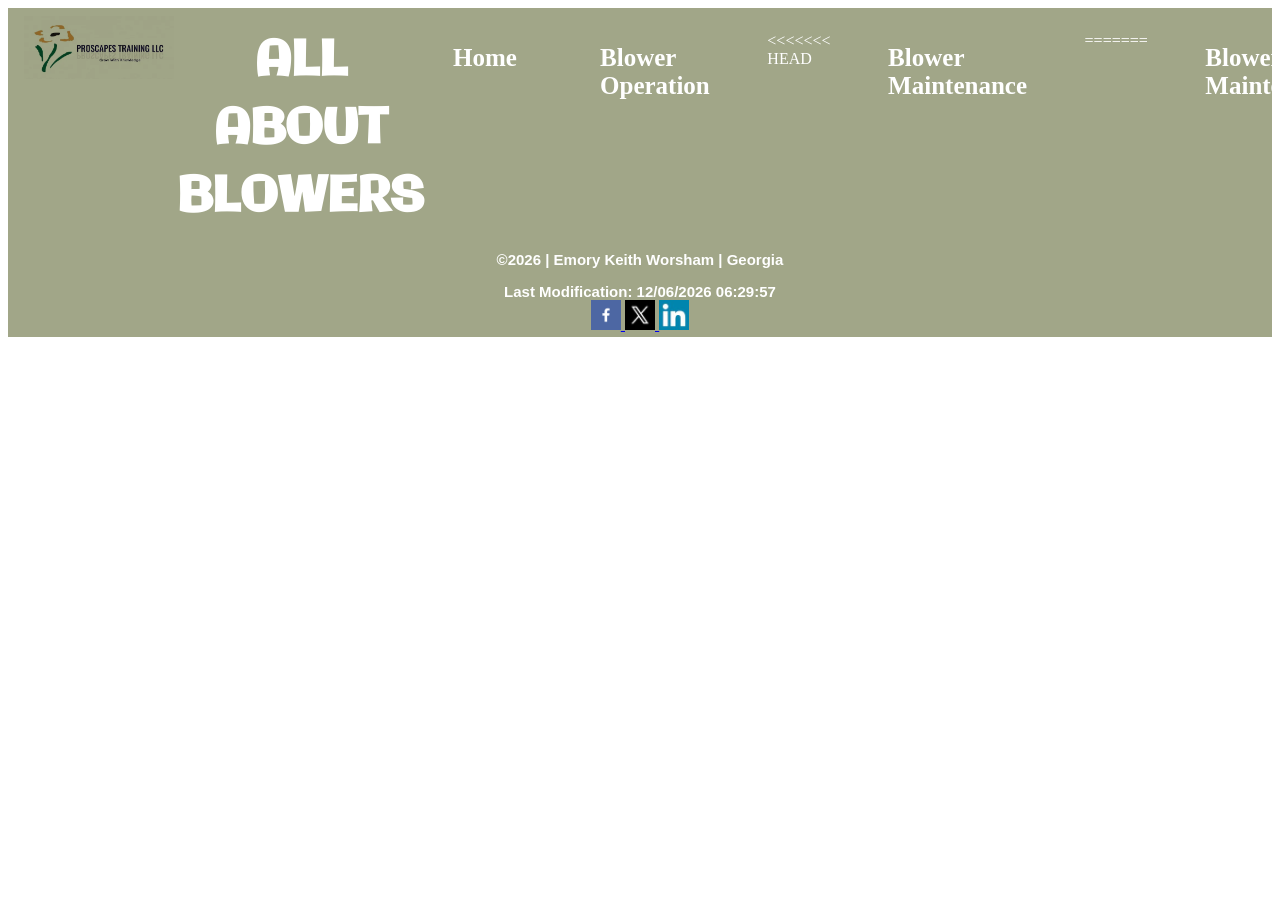
==== blower.html @ bef24db9 "update" ====
<!DOCTYPE html>
<html lang="en">

<head>
    <meta charset="UTF-8">
    <meta name="viewport" content="width=device-width, initial-scale=1.0">
    <title>ProScapes Training</title>
    <meta name="Description" content="ProScapes Training">
    <meta name="Author" content="Keith Worsham">
    <link rel="stylesheet" href="styles/training.css">
    <link rel="stylesheet" href="styles/trainingLarge.css">
    <script src="scripts/training.js" defer></script>
    <link rel="preconnect" href="https://fonts.googleapis.com">
    <link rel="preconnect" href="https://fonts.gstatic.com" crossorigin>
    <link href="https://fonts.googleapis.com/css2?family=Galindo&display=swap" rel="stylesheet">
</head>

<body>
    <header>
        <img src="images/TrainingLogoFlower3.webp" alt="logo" width="100" height="100">
        <h1>ALL ABOUT<br>BLOWERS</h1>
        
        <nav>
            <!-- button id and menuLinks is for hamburger icon -->
            <button id="myButton" aria-label="button"></button>
            <ul class="menuLinks">
                <li><a href="index.html" class="active" id="H">Home</a></li>
                <li><a href="blowerO.html" title="blower" id="B">Blower Operation</a></li>
<<<<<<< HEAD
                <li><a href="blowerC.html" title="blowerM" id="BM">Blower Maintenance</a></li>
=======
                <li><a href="blowerM.html" title="blowerM" id="BM">Blower Maintenance</a></li>
>>>>>>> aa17e34eab46df05caf678bd5036096d996bbc5a
            </ul>  
        </nav>
    </header>
    
</body>






<footer>
    <p>&copy;<span id="currentYear"></span> | Emory Keith Worsham | Georgia</p>
    <p id="lastModified"></p>
    <div class="social">
        <a href="https://www.facebook.com/profile.php?id=100057151702793" target="_blank">
            <img src="images/facebook.png" alt="fb icon" width="100" height="100" loading="lazy">
        </a>
        <a href="https://x.com/" target="_blank">
            <img src="images/Twitter-new-logo.webp" alt="twitter icon" width="100" height="100" loading="lazy">
        </a>
        <a href="https://www.linkedin.com/in/keith-worsham/" target="_blank">
            <img src="images/linkedin.jpg" alt="instagram icon" width="100" height="100" loading="lazy">
        </a>
    </div>
</footer>
</body>
</html>
---- styles/training.css ----
/******************************
Variables
********************************/
:root {
    --primary-color: #ceb992;
    --secondary-color: #a1a688;
    --accent1-color: #73937e;
    --accent2-color: #585563;

    --heading-font: "Galindo";
    --paragraph-font: Texturina, Helvetica, sans-serif;
}

/*******************************
Default Tags
********************************/
img {
    width: 100%;
    height: auto;
}

h1,
h2, 
h3 {
    font-family: var(--heading-font);
}

p {
    font-family: var(--paragraph-font);
}

/*******************************
This is for the hamburger icon 
********************************/
#myButton {
    font-size: 2rem;
    background: none;
    border: none;
    color: black;
    cursor: pointer;
    width: 44px;
    text-align: right;
    padding: .25rem 2vw;
    padding-right: 1rem;
    position: absolute;
    top: 0;
    right: 2vw;
}

#myButton::before {
    content: "\2630";
    color: black;
}
    
ul.menuLinks li a {
    display: block;
    padding: .75rem 2vw;
    color:white;
    font-weight: 600;
    text-decoration: none;
    font-size: 25px;   
}

li.currrent-menu-item a {
    background-color: black;
}

ul.menuLinks {
    display: none;
    list-style-type: none; /* effects large */
}

#myButton.open::before {
    content: "x";
    color: black;
}

ul.menuLinks.open {
    display: block;
}

/*********************************
HEADER
**********************************/
header img {
    mix-blend-mode: multiply;
    min-width: 150px;
}

h1 {
    text-align: center;
}

header {
    background-color: var(--secondary-color);
    color: white;
    display: block;
    grid-gap: .2rem;
    grid-template-columns: .7fr 1.5fr 3.5fr;
    text-align: left;
}
ul.menuLinks a:hover {
    background-color: var(--accent2-color);
}
/**********************************
Body
***********************************/
body{
    background-attachment: fixed;  

}

/**********************************
Main
***********************************/

main {
    display: grid;
    padding-bottom: .75rem;
    background-color: rgb(2, 74, 183) ;
   }

h1  {
    font-size: 30px;  
    margin: 0;
}

.a {
    font-size: 2rem;
    text-align: center;
    color: black;
    font-weight: 600;
    margin: 0 auto;
}
.b {
    font-size: 1rem;
    text-align: center;
    color: bla;
    font-weight: 10;
    margin-top: 1rem;
}

#register {
    font-size: 1.5rem;
    background-color: #585563;
    color: white;
    border-radius: 15%;
    border: solid 3.5px black;
    display:block; 
    margin: 25px auto;
    max-width: 20rem;
    text-align: center;
    text-decoration: none;
 }

 
#img{
    display: grid;

    border: solid 5px black;
    border-radius: 5%;
    max-width: 220px;
    margin: 0 auto;
}

/*******************************
Blower operations
*********************************/
.title {
    font-weight: 600;
    font-size: 20px;
}
.blower {
    background-color: honeydew;
}

.part1, 
.part2,
.part3 {
    text-align: justify;
}

#intro {
    font-size: 1.5rem;
}

.part1 {
    mix-blend-mode: multiply;
}
.part2 img {
    max-width: 200px;
    margin-left: 2.25rem;
    border: solid 2px black;
    border-radius: 5%;
    
}

/*******************************
BlowerMaint
*********************************/
.blowerMaint {
    background-color: honeydew;
}
.part4 {
    text-align: justify;
}

.part4 img,
.part6 img {
    mix-blend-mode: multiply;
}

.part6 img {
    max-width: 8rem;
    margin-left: 5rem;
    margin-top: 2rem;
}
.part5 img {
    max-width: 100px;
    margin-left: 5rem;
    margin-top: 2rem;
}

p {
    margin-bottom: 0;
}

/*******************************
FORM
********************************/
.formPage {
    color: rgb(241, 235, 235);
    font-size: 1.5rem;
}


.wk5 select {
    padding: .75rem;
    width: 100%;
    max-width: 400PX;
}

.or, .cbs, .wr, .pn, .date {
    display: grid;
    padding: 1.25rem;
}

.wk5 input[type="date"] {
    padding-top: .375rem;
    padding-bottom: .375rem;
    padding-left: .75rem;
    display: block;
    width: 100%;
    max-width: 385px;
}

.cbs p {
    margin-top: 0px;
    font-size: 14px;
    font-style: italic;
}

.wk5 label [type="review"] {
    padding: .75rem;
    width: 100%;
    max-width: 400px;
}

#name, #rev {
    margin-top: 2rem;
}

.wk5 button {
    border: none;
    background-image: linear-gradient(#161413, #584540);
    color: #fff;
    border-radius: 6px;
    font-size: 20px;
    padding: .75rem;
    width: 90%;
    margin-left: 1rem;
    margin-bottom: 1rem;
    max-width: 400px;
    box-shadow: 5px 5px 5px #b35050;
    appearance: none;
    cursor: pointer;
}

.wk5 button:hover {
    color: hotpink;
}

/*******************************
Review
********************************/
#number {
    background-color: honeydew;
    margin: 0 auto;
    padding: 1rem;
    font-weight: 600;
    color: black;
    text-align: center;
    font-size: 3rem;


} 

.unit img {
    max-width: 15rem;
    mix-blend-mode: multiply;
}

/*******************************
Footer
********************************/
footer {
    font-family: var(--paragraph-font);
    background-color:#a1a688;
    font-size: 15px;
    text-align: center;
    color:white;
    padding: .25rem;
    font-weight: 600; 
}

footer img {
    width: 30px;
}
---- styles/trainingLarge.css ----
/*****************************
Large View Only
******************************/
@media only screen and (min-width: 960px) {
    #myButton {
        display: none;
    }

    /********************
    Header
    *********************/
    ul.menuLinks, ul.menuLinks.open {
        display: flex;
        padding: 0%;
        justify-content: center;
        grid-gap: 2rem;
    }
    
    ul.menuLinks a:hover {
        background-color: rgba(255,255,255,0.2);
    }
    
    /**********************
    Blower page
    ***********************/
   

    .blower {
        background-color: honeydew;
    }
    
    .title {
        font-size: 2rem;
        margin-left: 1.5rem;
        font-weight: 600;
    }
    
    #intro {
        font-size: 2rem;
        margin: 0 auto;
    }
    .part1{
        padding-top: 1rem;
        display: grid;
        grid-template-columns: .5fr 1fr;
        border: solid 5px black;
        padding-right: 1rem;
    }
    
    .part2{
        display: grid;
        grid-template-columns: 3fr 1fr;
        margin-top: 2rem;
        padding-left: 1rem;
        margin-bottom: 2rem;
    }

    .part1 img {
        mix-blend-mode: multiply;
        max-width: 500px;
    }
    .part2 img {
        max-width: 200px;
        border: solid 2px black;
        border-radius: 5%;
    }

    .part3 {
        padding-left: 1rem;
    }


    /**********************
    BlowerMaint page
    ***********************/
  
    
    .part4 img {
        max-width: 400px;
    }

    .part4, .part6 {
        padding-top: 1rem;
        display: grid;
        grid-template-columns: .5fr 1fr;
        border: solid 5px black;
        padding-right: 1rem;
    }

    .part5 img {
        max-width: 200px;
        margin-left: 5rempx;
        margin-top: 1rem;
        border: solid 1px black;
        border-radius: .5rem;
    }

    .part5 {
        padding-top: 1rem;
        display: grid;
        grid-template-columns: .5fr 1fr;
        padding-right: 1rem;
        margin-bottom: 2rem;
    }
    #part5 {
        margin-left: 0rem;
    }

    .part6 img{
        max-width: 200px;
        margin-left: 5rem;
        margin-top: 1rem;
    }
    #part6 {
        margin-bottom: 2rem;
    }

    #intro {
        margin-left: 5rem;
        margin-top: 2rem;
    }
    .part7 p {
        text-align: justify;
        margin-left: 5rem;
        margin-right: 10rem;
        margin-bottom: 2rem;
    }

    /**********************
    Home Header
    **********************/
    header {
        background-color: #a1a688;
        display: grid;
        grid-gap: .2rem;
        grid-template-columns: .7fr 1.5fr 3.5fr;
        padding-left: 1rem; 
        padding-top: .5rem;
        text-align: left;   
    }
    
    h1  {
        font-size: 3rem;  
        padding-top: .75rem;
    }
    
     /**********************
    form
    **********************/
    .formPage {
        padding-left: 25rem;
    }
    .unit img {
        max-width: 15rem;
        mix-blend-mode: multiply;
    }


    #blowers {
        display: grid;
        grid-template-columns: .25fr .25fr .25fr;
        grid-gap: .5rem;
    }

    #blowers h2 {
        grid-column: 1/4;
        text-align: center;
    }



    
    /**********************
    Footer
    **********************/
    footer {
        padding: .25rem;
    }
    
    #img {
        max-width: 75%;
    }

}
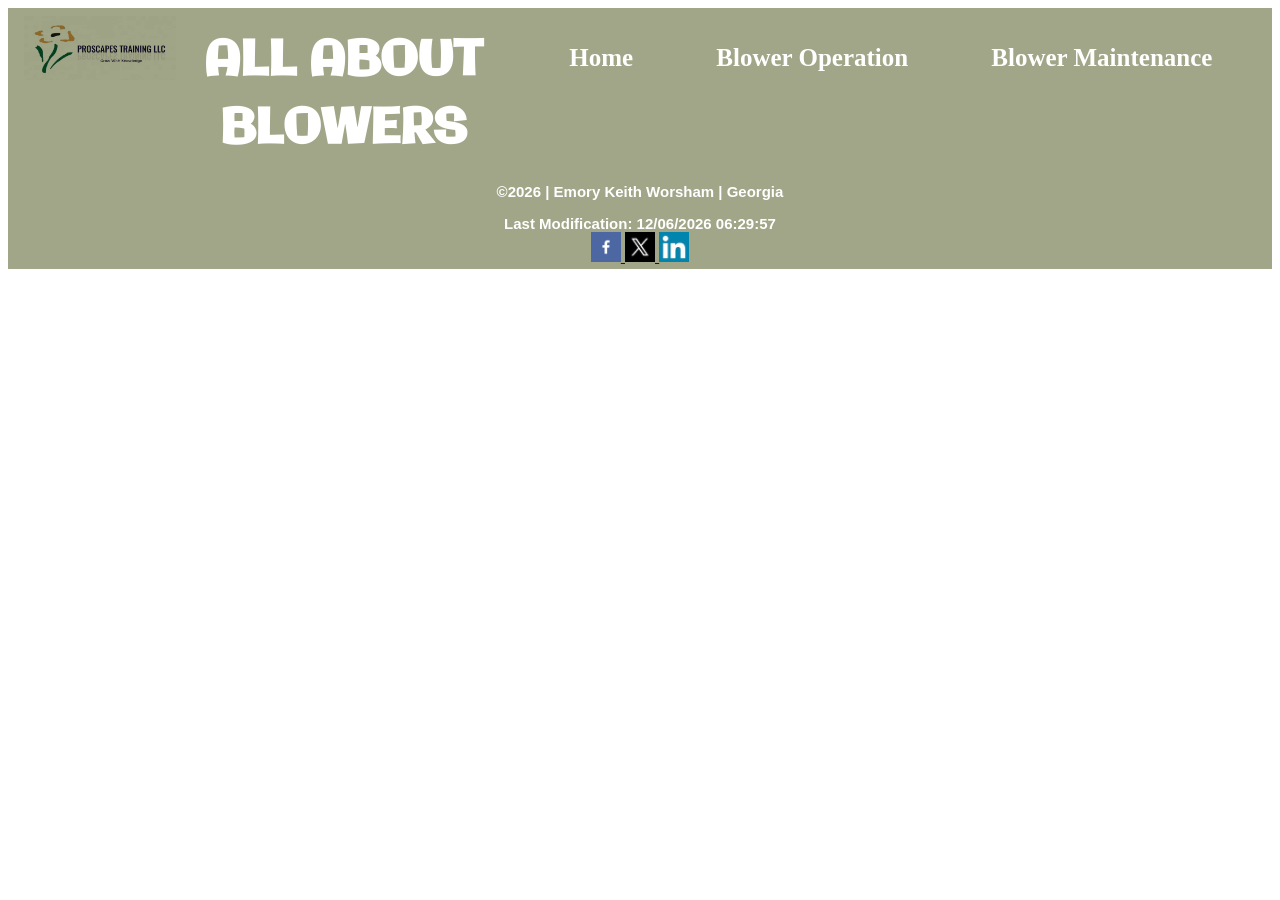
==== commit 354d43d3: "update" ====
--- a/blower.html
+++ b/blower.html
@@ -24,13 +24,9 @@
             <!-- button id and menuLinks is for hamburger icon -->
             <button id="myButton" aria-label="button"></button>
             <ul class="menuLinks">
-                <li><a href="index.html" class="active" id="H">Home</a></li>
-                <li><a href="blowerO.html" title="blower" id="B">Blower Operation</a></li>
-<<<<<<< HEAD
-                <li><a href="blowerC.html" title="blowerM" id="BM">Blower Maintenance</a></li>
-=======
-                <li><a href="blowerM.html" title="blowerM" id="BM">Blower Maintenance</a></li>
->>>>>>> aa17e34eab46df05caf678bd5036096d996bbc5a
+                <li><a href="index.html" class="active" id="home">Home</a></li>
+                <li><a href="blowerO.html" title="blower operations" id="bOps">Blower Operation</a></li>
+                <li><a href="blowerC.html" title="blowerM" id="bCare">Blower Maintenance</a></li>
             </ul>  
         </nav>
     </header>
